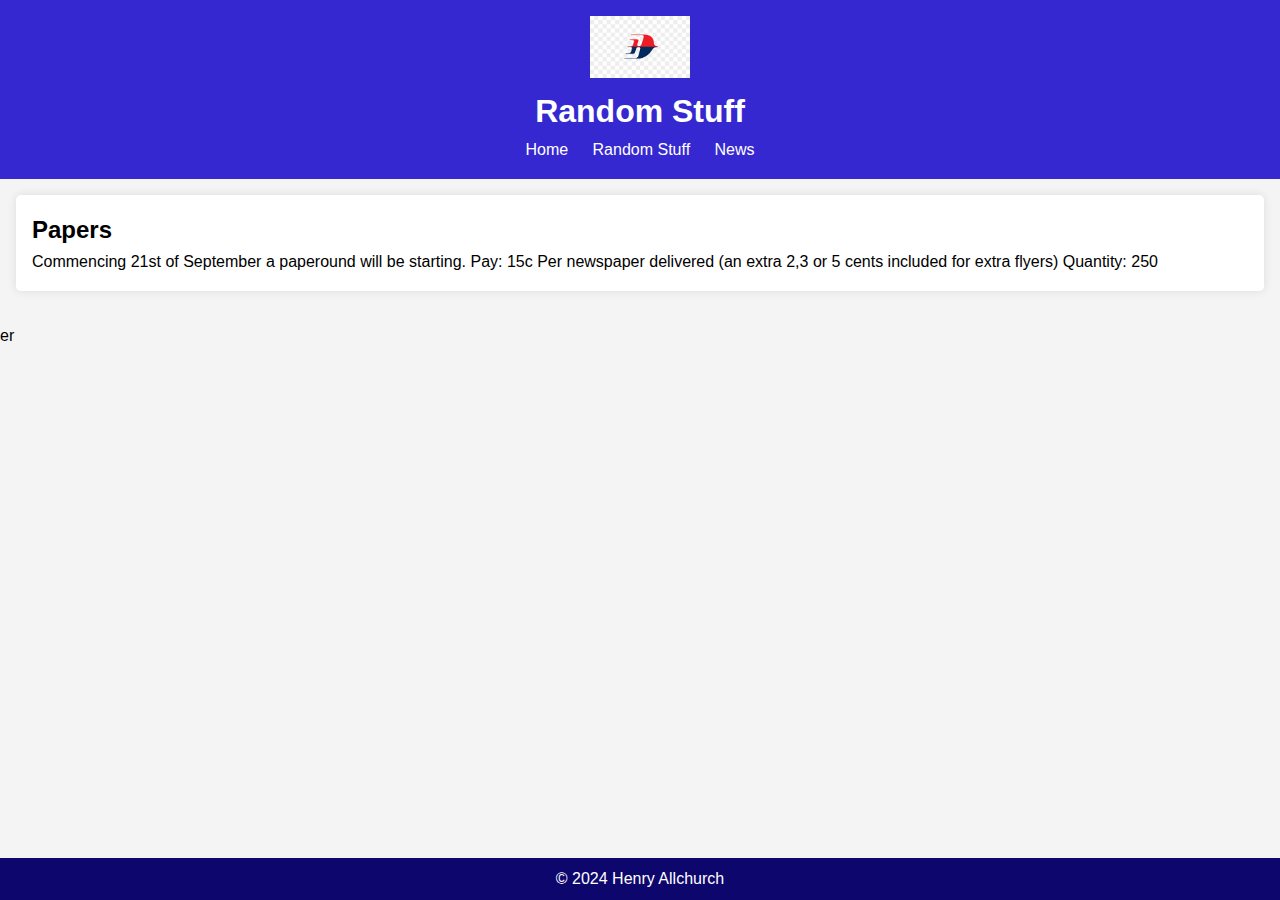
==== randomstuff.html @ 49bbb9d3 "Add files via upload" ====
<!DOCTYPE html>
<html lang="en">
<head>
    <meta charset="UTF-8">
    <meta name="viewport" content="width=device-width, initial-scale=1.0">
    <title>Random Stuff</title>
    <link rel="stylesheet" href="styles.css">
</head>
<body>
    <header>
        <img src="mh logo transparent.png" alt="Logo" class="logo">
        <h1>Random Stuff</h1>
        <nav>
            <ul>
                <li><a href="index.html">Home</a></li>
                <li><a href="randomstuff.html">Random Stuff</a></li>
                <li><a href="news.html">News</a></li>
            </ul>
        </nav>
    </header>
    <main>
        <section id="Papers">
            <h2>Papers</h2>
            <p>Commencing 21st of September a paperound will be starting. 
                Pay: 15c Per newspaper delivered (an extra 2,3 or 5 cents included for extra flyers)
                Quantity: 250
            </p>
        </section>

    </main>
    <footer>
        <p>&copy; 2024 Henry Allchurch</p>
    </footer>
    <script src="script.js"></script>
</body>
</html>er
---- styles.css ----
/* Basic Reset */
* {
    margin: 0;
    padding: 0;
    box-sizing: border-box;
}

body {
    font-family: Arial, sans-serif;
    line-height: 1.6;
    background-color: #f4f4f4;
}

header {
    background-color: #3628d0;
    color: #fff;
    padding: 1rem;
    text-align: center;
}

header .logo {
    width: 100px;
}

nav ul {
    list-style: none;
    padding: 0;
}

nav ul li {
    display: inline;
    margin: 0 10px;
}

nav ul li a {
    color: #fff;
    text-decoration: none;
}

nav ul li a:hover {
    text-decoration: underline;
}

main {
    padding: 1rem;
}

section {
    margin-bottom: 1rem;
    padding: 1rem;
    background-color: #fff;
    border-radius: 5px;
    box-shadow: 0 0 10px rgba(0,0,0,0.1);
}

footer {
    background-color: #0d066d;
    color: #fff;
    text-align: center;
    padding: 0.5rem;
    position: fixed;
    bottom: 0;
    width: 100%;
}
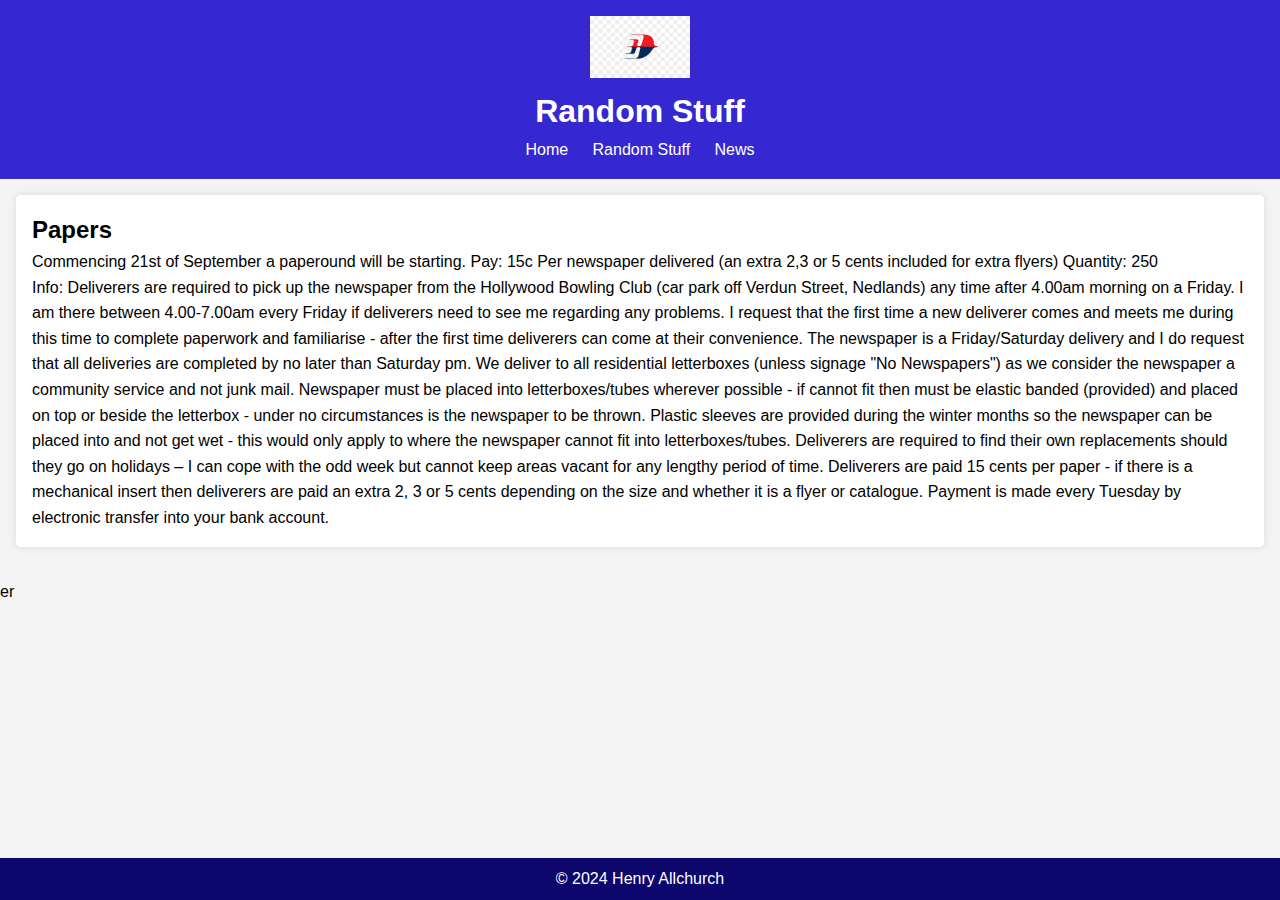
==== commit b6c8a296: "Add files via upload" ====
--- a/randomstuff.html
+++ b/randomstuff.html
@@ -24,6 +24,19 @@
             <p>Commencing 21st of September a paperound will be starting. 
                 Pay: 15c Per newspaper delivered (an extra 2,3 or 5 cents included for extra flyers)
                 Quantity: 250
+                <p> Info:
+                    Deliverers are required to pick up the newspaper from the Hollywood Bowling Club (car park off Verdun Street, Nedlands) any time after 4.00am morning on a Friday.  I am there between 4.00-7.00am every Friday if deliverers need to see me regarding any problems.  I request that the first time a new deliverer comes and meets me during this time to complete paperwork and familiarise - after the first time deliverers can come at their convenience.  The newspaper is a Friday/Saturday delivery and I do request that all deliveries are completed by no later than Saturday pm.
+
+                    We deliver to all residential letterboxes (unless signage "No Newspapers") as we consider the newspaper a community service and not junk mail.  Newspaper must be placed into letterboxes/tubes wherever possible - if cannot fit then must be elastic banded (provided) and placed on top or beside the letterbox - under no circumstances is the newspaper to be thrown.
+                    
+                    Plastic sleeves are provided during the winter months so the newspaper can be placed into and not get wet - this would only apply to where the newspaper cannot fit into letterboxes/tubes.
+                    
+                    Deliverers are required to find their own replacements should they go on holidays – I can cope with the odd week but cannot keep areas vacant for any lengthy period of time.
+                    
+                    Deliverers are paid 15 cents per paper - if there is a mechanical insert then deliverers are paid an extra 2, 3 or 5 cents depending on the size and whether it is a flyer or catalogue.
+                    
+                    Payment is made every Tuesday by electronic transfer into your bank account.
+                </p>
             </p>
         </section>
 
